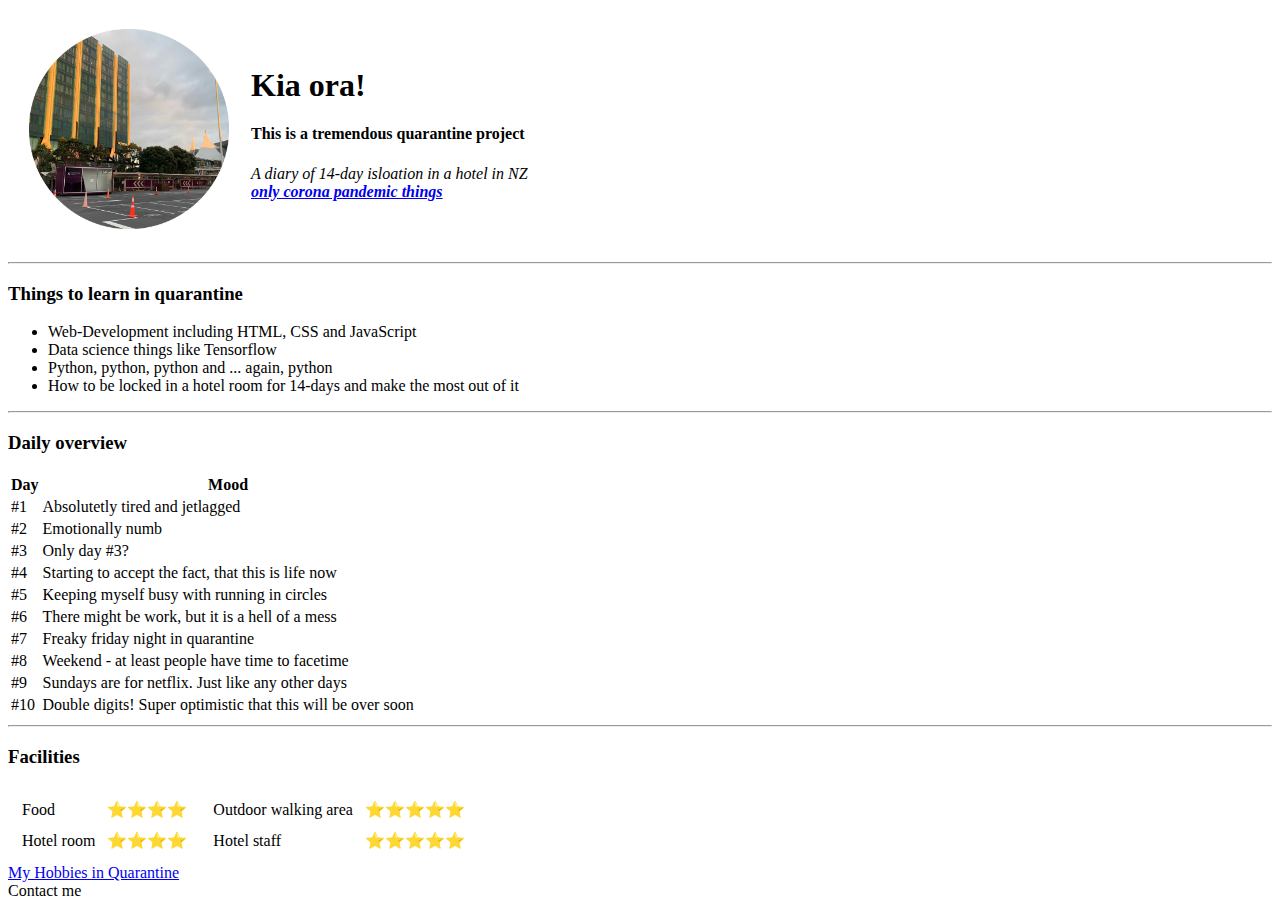
==== index.html @ e24a2734 "Add initial project to website" ====
<!DOCTYPE html>
<html lang="en" dir="ltr">

<head>
  <meta charset="utf-8">
  <title>Mareike's Corona Project</title>

</head>

<body>
  <table cellspacing="20">
    <tr>
      <td><img src="images/hotel.png" alt="hotel picture" width=200 height=200></td>
      <td>  <h1>Kia ora!</h1>
        <h4>This is a tremendous quarantine project</h4>
        <p><em>A diary of 14-day isloation in a hotel in NZ <br>  <strong><a href="https://www.linkedin.com/in/mareikevogel/">only corona pandemic things</a></strong></em></p>
    </tr>
  </table>
  <hr>

  <h3>Things to learn in quarantine</h3></td>
  <ul>
    <li>Web-Development including HTML, CSS and JavaScript</li>
    <li>Data science things like Tensorflow</li>
    <li>Python, python, python and ... again, python</li>
    <li>How to be locked in a hotel room for 14-days and make the most out of it</li>
  </ul>
  <hr>

  <h3>Daily overview</h3>
    <table>
      <thead>
        <tr>
          <th>Day</th>
          <th>Mood</th>
        </tr>
      </thead>
      <tbody>
        <tr>
          <td>#1</td>
          <td>Absolutetly tired and jetlagged</td>
        </tr>
        <tr>
          <td>#2</td>
          <td>Emotionally numb</td>
        </tr>
        <tr>
          <td>#3</td>
          <td>Only day #3?</td>
        </tr>
        <tr>
          <td>#4</td>
          <td>Starting to accept the fact, that this is life now</td>
        </tr>
        <tr>
          <td>#5</td>
          <td>Keeping myself busy with running in circles</td>
        </tr>
        <tr>
          <td>#6</td>
          <td>There might be work, but it is a hell of a mess</td>
        </tr>
        <tr>
          <td>#7</td>
          <td>Freaky friday night in quarantine</td>
        </tr>
        <tr>
          <td>#8</td>
          <td>Weekend - at least people have time to facetime</td>
        </tr>
        <tr>
          <td>#9</td>
          <td>Sundays are for netflix. Just like any other days</td>
        </tr>
        <tr>
          <td>#10</td>
          <td>Double digits! Super optimistic that this will be over soon</td>
        </tr>
      </tbody>
    </table>
  <hr>

  <h3>Facilities</h3>
  <table >
    <tr>
      <td>
        <table cellspacing="10">
          <tr>
            <td>Food</td>
            <td>⭐️⭐️⭐️⭐️</td>
          </tr>
          <tr>
            <td>Hotel room</td>
            <td>⭐️⭐️⭐️⭐️</td>
          </tr>
        </table>
      </td>
      <td>
        <table cellspacing="10">
          <tr>
            <td>Outdoor walking area</td>
            <td>⭐️⭐️⭐️⭐️⭐️</td>
          </tr>
          <tr>
            <td>Hotel staff</td>
            <td>⭐️⭐️⭐️⭐️⭐️</td>
          </tr>
        </table>
      </td>
    </tr>
  </table>
  <a href="hobbies.html">My Hobbies in Quarantine</a> <br
  <a href="contact.html">Contact me</a>

  </table>
</body>

</html>
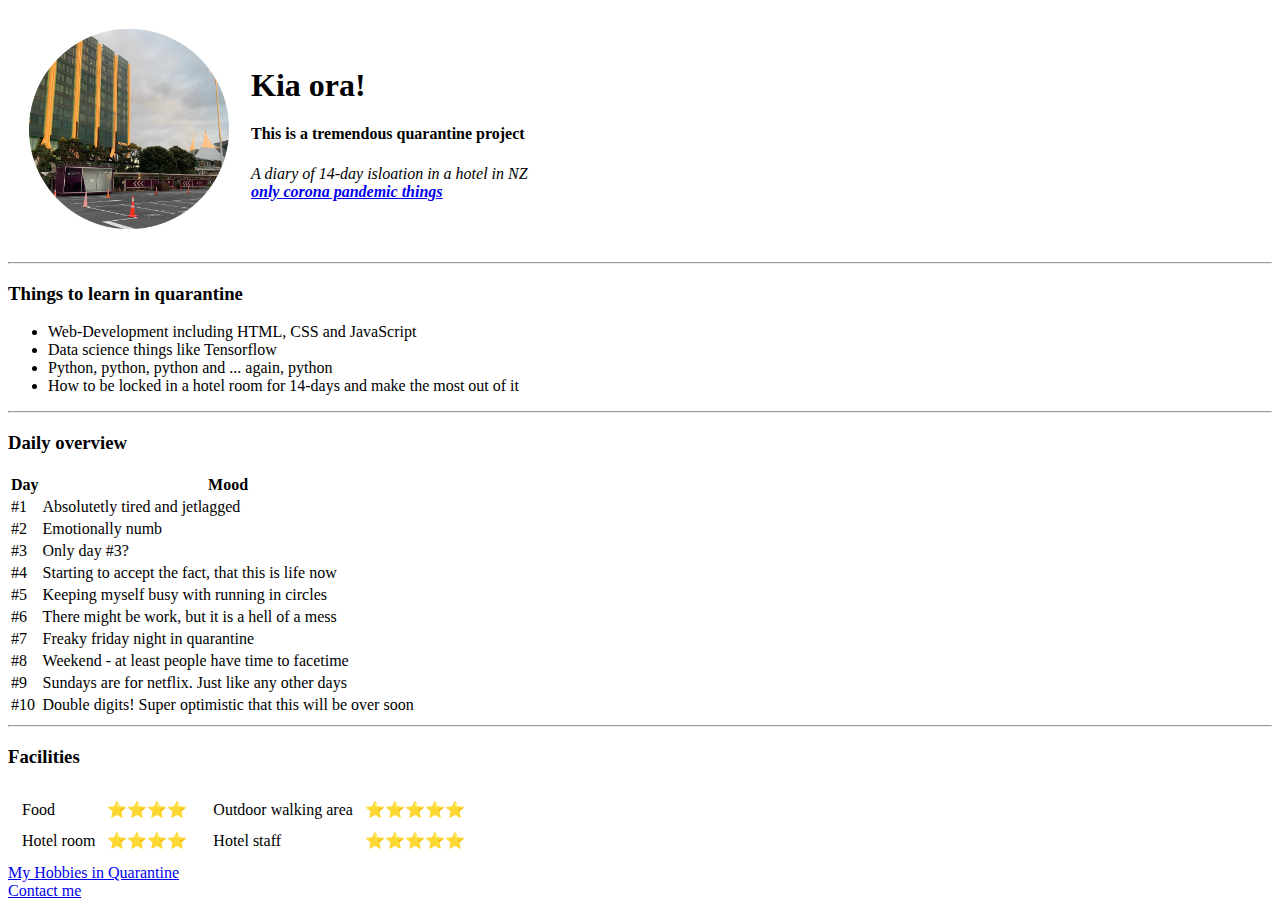
==== commit 5394cb51: "Add files via upload" ====
--- a/index.html
+++ b/index.html
@@ -3,7 +3,7 @@
 
 <head>
   <meta charset="utf-8">
-  <title>Mareike's Corona Project</title>
+  <title>Corona Project</title>
 
 </head>
 
@@ -13,7 +13,7 @@
       <td><img src="images/hotel.png" alt="hotel picture" width=200 height=200></td>
       <td>  <h1>Kia ora!</h1>
         <h4>This is a tremendous quarantine project</h4>
-        <p><em>A diary of 14-day isloation in a hotel in NZ <br>  <strong><a href="https://www.linkedin.com/in/mareikevogel/">only corona pandemic things</a></strong></em></p>
+        <p><em>A diary of 14-day isloation in a hotel in NZ <br>  <strong><a href="https://www.miq.govt.nz">only corona pandemic things</a></strong></em></p>
     </tr>
   </table>
   <hr>
@@ -109,7 +109,7 @@
       </td>
     </tr>
   </table>
-  <a href="hobbies.html">My Hobbies in Quarantine</a> <br
+  <a href="hobbies.html">My Hobbies in Quarantine</a> <br>
   <a href="contact.html">Contact me</a>
 
   </table>
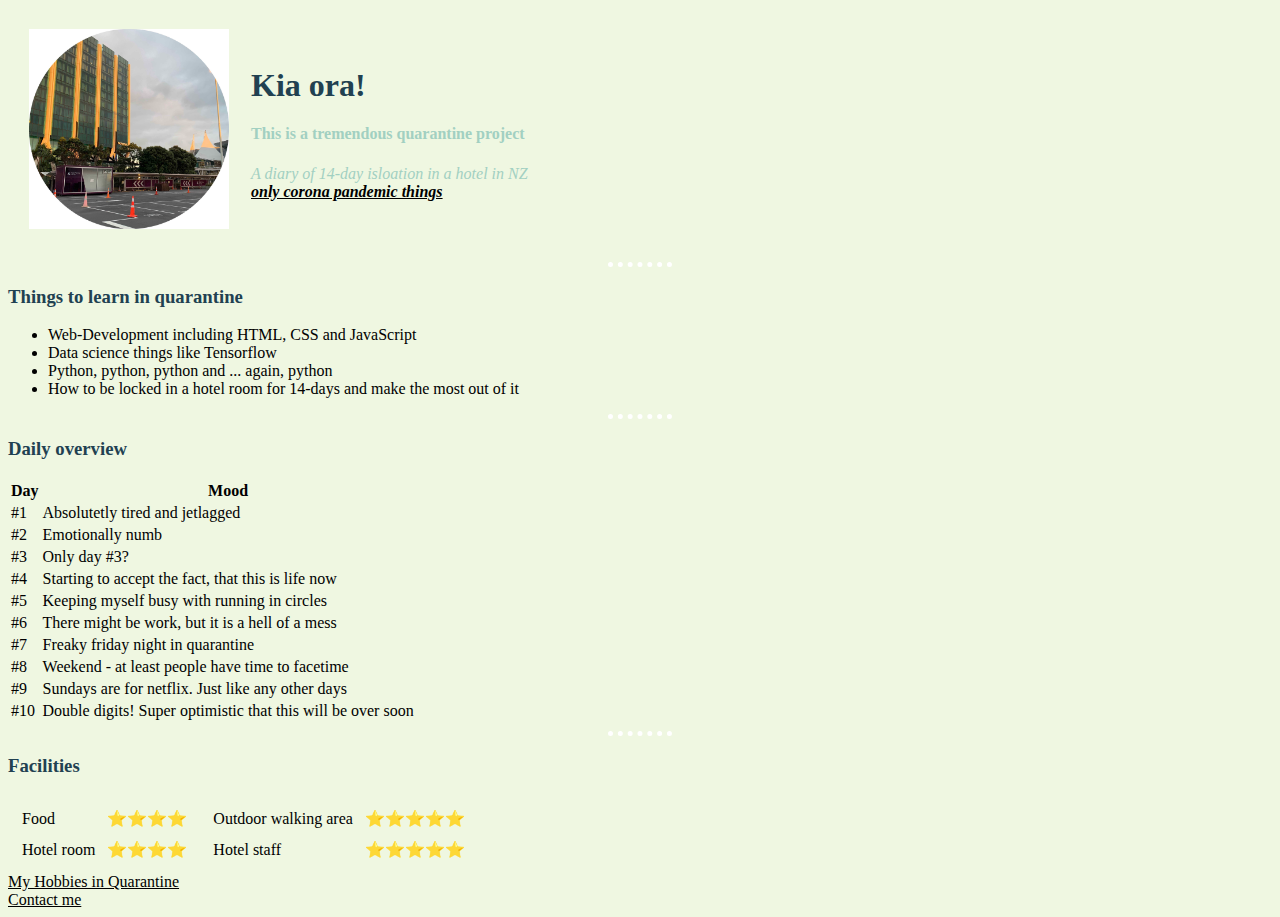
==== commit aca061dc: "Updated version - css file" ====
--- a/index.html
+++ b/index.html
@@ -3,14 +3,14 @@
 
 <head>
   <meta charset="utf-8">
-  <title>Corona Project</title>
-
+  <title>A Corona Project</title>
+  <link rel="stylesheet" href="css/styles.css">
 </head>
 
 <body>
   <table cellspacing="20">
     <tr>
-      <td><img src="images/hotel.png" alt="hotel picture" width=200 height=200></td>
+      <td><img src="images/hotel.png" alt="hotel picture" width="200" height="200"></td>
       <td>  <h1>Kia ora!</h1>
         <h4>This is a tremendous quarantine project</h4>
         <p><em>A diary of 14-day isloation in a hotel in NZ <br>  <strong><a href="https://www.miq.govt.nz">only corona pandemic things</a></strong></em></p>
--- a/css/styles.css
+++ b/css/styles.css
@@ -0,0 +1,39 @@
+body {
+  background-color: #eff7e1;
+}
+hr {
+  border-style: none;
+  border-top-style: dotted;
+  border-color: white;
+  border-width: 5px;
+  width: 5%;
+
+}
+img {
+  height: 200px;
+  width: 200px;
+}
+
+a {
+  color: black
+}
+a:hover {
+  color: #f8dc81;
+}
+
+h1 {
+  color: #214151;
+}
+
+h3 {
+  color: #214151;
+
+}
+
+h4 {
+  color: #a2d0c1;
+}
+
+p {
+  color: #a2d0c1;
+}
